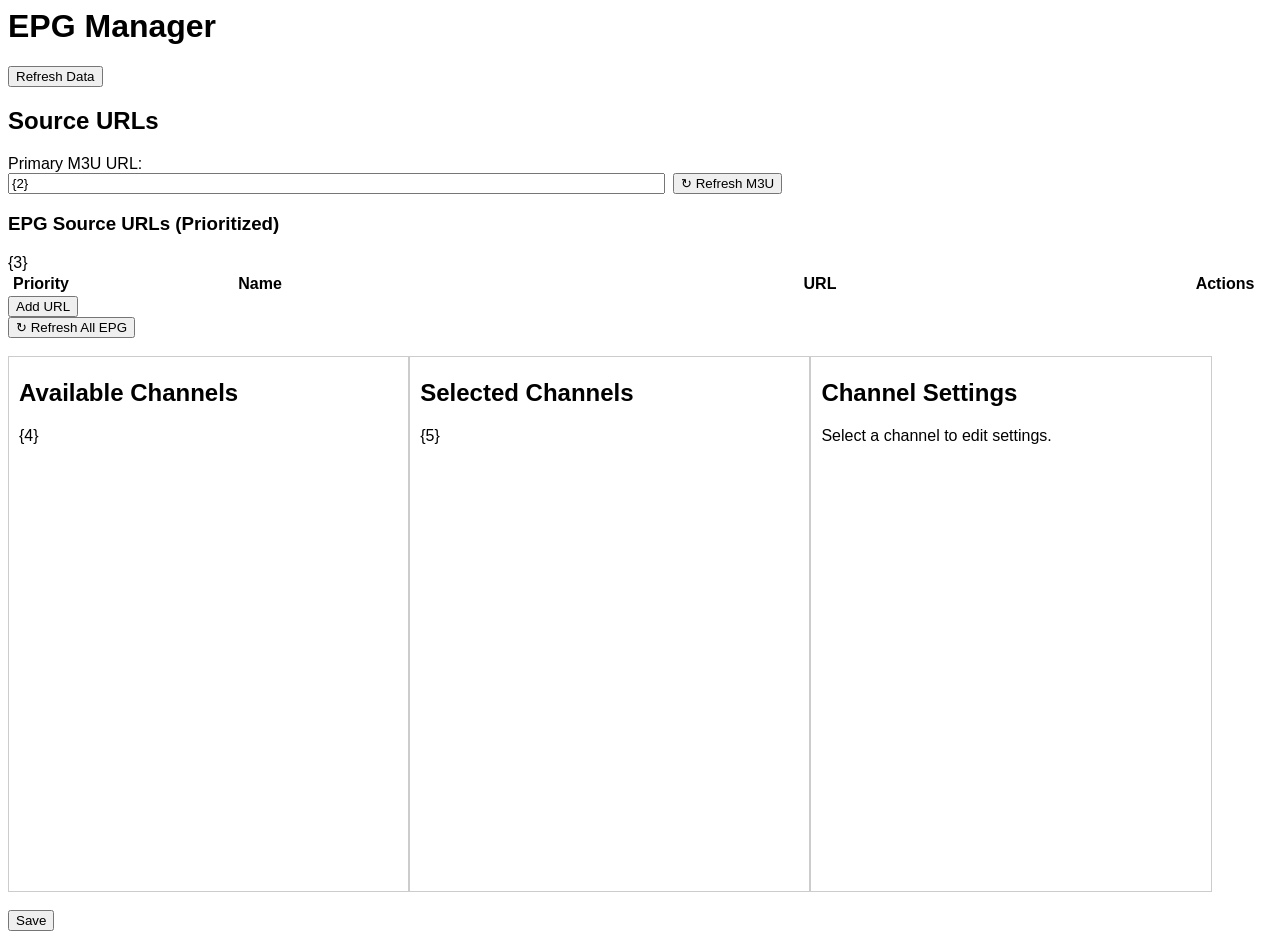
==== EPGManager/wwwroot/index.html @ a406868f "Configuration works" ====
<html>

<head>
	<link rel="stylesheet" href="styles.css?{0}" />
	<script src="scripts.js?{1}"></script>
</head>

<body>
	<h1>EPG Manager</h1>
	<button type="button" onclick="triggerRefresh()">Refresh Data</button>
	<form method='post' action='/config' onsubmit='beforeSubmit()'>
		<h2>Source URLs</h2>
		<label>Primary M3U URL:</label><br />
		<div style='display: flex; gap: 8px; margin-bottom: 12px;'>
			<input type="text" name="PrimaryUrl" value="{2}" size="80" />
			<button type="button" onclick="refreshM3u()" title="Download and cache M3U file">↻ Refresh M3U</button>
		</div>

		<h3>EPG Source URLs (Prioritized)</h3>
		<table id="url-table">
			<thead>
				<tr>
					<th class="column-priority">Priority</th>
					<th class="column-name">Name</th>
					<th class="column-url">URL</th>
					<th class="column-actions">Actions</th>
				</tr>
			</thead>
			<tbody id="url-list">
				{3}
			</tbody>
		</table>
		<button type="button" onclick="addUrlRow()">Add URL</button><br/>
		<button type="button" onclick="refreshAllEpg()" title="Download and cache all EPG files">↻ Refresh All EPG</button><br/><br/>
		<input type='hidden' name='EpgUrls' id='epgurls-input' />

		<div class='panel' id='all-channels'>
			<h2>Available Channels</h2>
			<div class="panel-body">
			{4}
			</div>
		</div>
		<div class="panel" id="selected-channels">
			<h2>Selected Channels</h2>
			<div id='selected-list'>
			{5}
			</div>
		</div>
		<div class='panel' id='channel-settings'>
			<h2>Channel Settings</h2>
			<div id='settings-placeholder' style="display: block;">
				<p>Select a channel to edit settings.</p>
			</div>
			<div id='settings-content' style="display: none;">
				<h3>Channel ID</h3>
				<div style="margin-bottom: 20px;">
					<h4>Default Values</h4>
					<div style="display: inline-block;">Name:</div><div id='settings-default-name' style="display: inline-block;"></div><br />
					<div style="display: inline-block;">Logo:</div><div id='settings-default-logo' style="display: inline-block;"></div><br />
					<div style="display: inline-block;">Group:</div><div id='settings-default-group' style="display: inline-block;"></div><br />
				</div>

				<h4>Overrides</h4>
				<label>Name:</label><input id='settings-name' type='text' /><br />
				<label>Logo:</label><input id='settings-logo' type='text' /><br />
				<label>Groups:</label><input id='settings-groups' type="text"><br />

				<h4>EPG Mappings</h4>
				<div id="epg-mappings">
					<p>No EPG mappings</p>
				</div>
				<button id="settings-addepg" type="button">Add EPG Mapping</button><br /><br />

				<button id="settings-apply" type='button'>Apply Settings</button>
			</div>
		</div>

		<div style='clear: both;'></div>

		<input type='hidden' name='SelectedChannels' id='selected-channels-input' />
		<input type='hidden' name='RulesJson' id='rules-json-input' value='{6}' />

		<br />
		<button type='submit'>Save</button>
	</form>

	<!-- EPG Mapping Modal -->
	<div id="epg-mapping-modal" class="modal" style="display: none;">
		<div class="modal-content">
			<span class="close" onclick="closeEpgMappingModal()">&times;</span>
			<h2>Add EPG Mapping</h2>
			<p>Select an EPG source and channel to map to this M3U channel.</p>
			<label for="epg-source-select">EPG Source:</label>
			<select id="epg-source-select" onchange="loadEpgChannels()">
				<option value="">Select EPG source...</option>
			</select><br/><br/>
			<label for="epg-channel-select">EPG Channel:</label>
			<select id="epg-channel-select">
				<option value="">Select EPG source first...</option>
			</select><br/><br/>
			<button id="modal-add" type="button">Add Mapping</button>
			<button type="button" onclick="closeEpgMappingModal()">Cancel</button>
		</div>
	</div>
</body>

</html>
---- EPGManager/wwwroot/styles.css ----
body {
	font-family: Arial;
}

.changed {
	background-color: #b2f9ff;
}

.column-priority{
	min-width: 60px;
	max-width: 60px;
	width: 60px;
}

.column-name{
	min-width: 160px;
	width: 30%
}

.column-url{
	min-width: 200px;
	width: 60%
}

.column-actions{
	min-width: 60px;
	max-width: 60px;
	width: 60px;
}

.panel {
	float: left;
	overflow-y: auto;
	width: 30%;
	height: 60%;
	padding: 2px 10px 2px 10px;
	border: 1px solid #ccc;
}

.channel-item {
	padding: 4px;
	cursor: pointer;
}

.channel-item:hover {
	background-color: #eef;
}

.channel-item.new-channel {
	background-color: #ffff99;
	border-left: 4px solid #ffcc00;
}

.channel-item.new-channel:hover {
	background-color: #ffff66;
}

.channel-name {
	display: inline-block;
	margin-left: 5px;
	margin-right: 5px;
}

.action-button {
	display: inline-block;
	font-weight: bold;
	border-style: ridge;
	border-color: silver;
	cursor: pointer;
	padding: 2px 6px;
	background-color: #f0f0f0;
	border-radius: 3px;
}

.action-button:hover {
	background-color: #e0e0e0;
}

.channel-gripper {
	cursor: move;
	padding-left: 5px;
	padding-right: 5px;
}

.channel-add, .channel-remove, .group-expander {
	display: inline-block;
	font-weight: bold;
}

.group-title {
	font-weight: bold;
	margin-top: 10px;
	cursor: pointer;
}

.group-content {
	transition: all 0.2s ease-out;
}

.channel-item.dragging {
	opacity: 0.4;
	border: 1px dashed #888;
}

#settings-content input {
	width: 90%;
}

/* Modal styles */
.modal {
	display: none;
	position: fixed;
	z-index: 1;
	left: 0;
	top: 0;
	width: 100%;
	height: 100%;
	overflow: auto;
	background-color: rgba(0,0,0,0.4);
}

.modal-content {
	background-color: #fefefe;
	margin: 15% auto;
	padding: 20px;
	border: 1px solid #888;
	width: 80%;
	max-width: 600px;
}

.close {
	color: #aaa;
	float: right;
	font-size: 28px;
	font-weight: bold;
	cursor: pointer;
}

.close:hover,
.close:focus {
	color: black;
	text-decoration: none;
	cursor: pointer;
}

/* Trash Icon */
/* https: //codepen.io/msaetre/pen/bGJPyo */
.icon-trash {
	width: 20px;
	height: 20px;
	position: relative;
	overflow: hidden;
	/*margin-left: 25px;
	margin-bottom: 25px;*/
	cursor: pointer;
}

.icon-trash .trash-lid {
	width: 62%;
	height: 10%;
	position: absolute;
	left: 50%;
	margin-left: -31%;
	top: 10.5%;
	background-color: #000;
	border-top-left-radius: 80%;
	border-top-right-radius: 80%;
	-webkit-transform: rotate(-5deg);
	-moz-transform: rotate(-5deg);
	-ms-transform: rotate(-5deg);
	transform: rotate(-5deg);
}

.icon-trash .trash-lid:after {
	content: "";
	width: 26%;
	height: 100%;
	position: absolute;
	left: 50%;
	margin-left: -13%;
	margin-top: -10%;
	background-color: inherit;
	border-top-left-radius: 30%;
	border-top-right-radius: 30%;
	-webkit-transform: rotate(-1deg);
	-moz-transform: rotate(-1deg);
	-ms-transform: rotate(-1deg);
	transform: rotate(-1deg);
}

.icon-trash .trash-container {
	width: 56%;
	height: 65%;
	position: absolute;
	left: 50%;
	margin-left: -28%;
	bottom: 10%;
	background-color: #000;
	border-bottom-left-radius: 15%;
	border-bottom-right-radius: 15%;
}

.icon-trash .trash-container:after {
	content: "";
	width: 110%;
	height: 12%;
	position: absolute;
	left: 50%;
	margin-left: -55%;
	top: 0;
	background-color: inherit;
	border-bottom-left-radius: 45%;
	border-bottom-right-radius: 45%;
}

.icon-trash .trash-line-1 {
	width: 4%;
	height: 50%;
	position: absolute;
	left: 38%;
	margin-left: -2%;
	bottom: 17%;
	background-color: #252527;
}

.icon-trash .trash-line-2 {
	width: 4%;
	height: 50%;
	position: absolute;
	left: 50%;
	margin-left: -2%;
	bottom: 17%;
	background-color: #252527;
}

.icon-trash .trash-line-3 {
	width: 4%;
	height: 50%;
	position: absolute;
	left: 62%;
	margin-left: -2%;
	bottom: 17%;
	background-color: #252527;
}
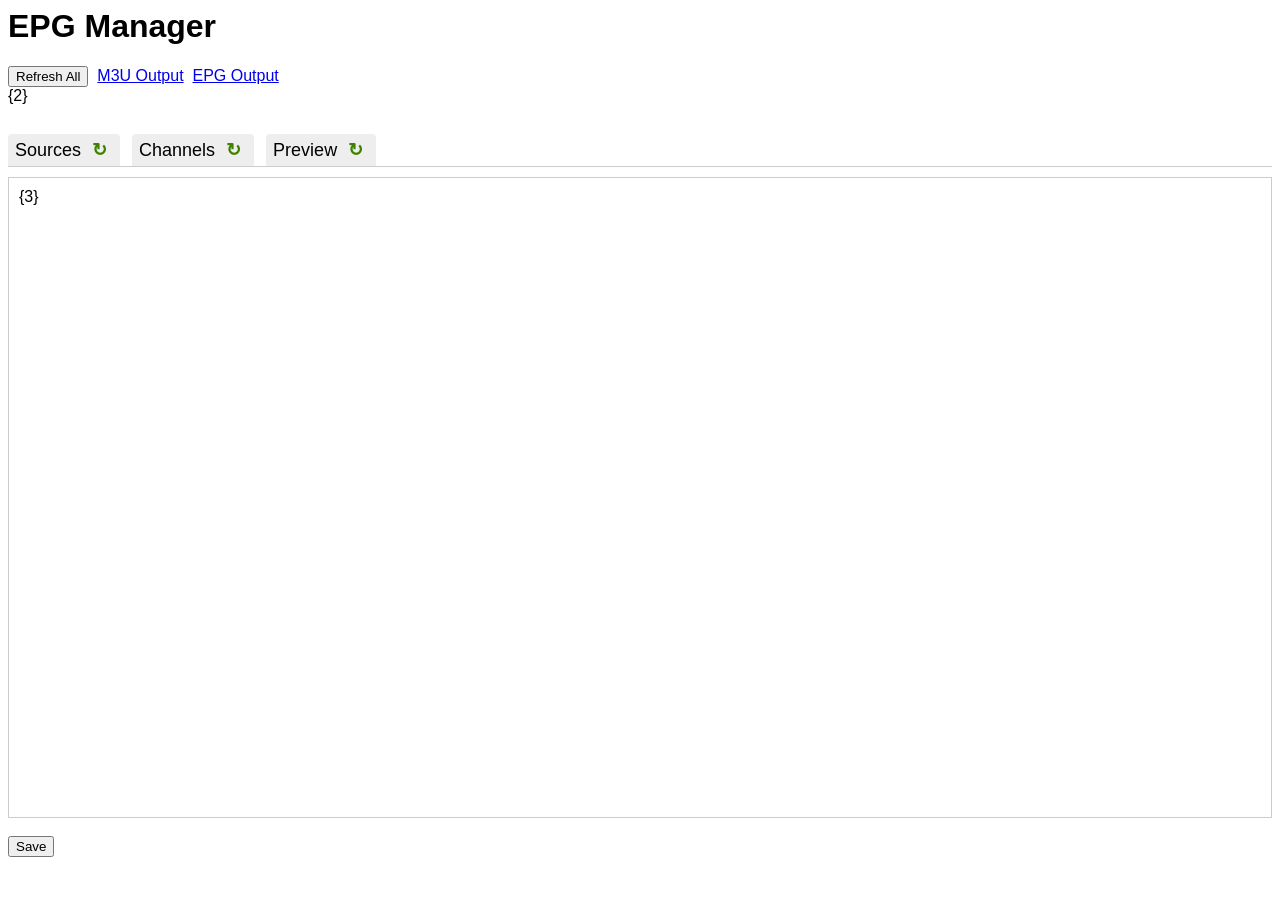
==== commit 3e99f38f: "V1.1 - Fully working.  Room for improvements." ====
--- a/EPGManager/wwwroot/index.html
+++ b/EPGManager/wwwroot/index.html
@@ -7,99 +7,61 @@
 
 <body>
 	<h1>EPG Manager</h1>
-	<button type="button" onclick="triggerRefresh()">Refresh Data</button>
-	<form method='post' action='/config' onsubmit='beforeSubmit()'>
-		<h2>Source URLs</h2>
-		<label>Primary M3U URL:</label><br />
-		<div style='display: flex; gap: 8px; margin-bottom: 12px;'>
-			<input type="text" name="PrimaryUrl" value="{2}" size="80" />
-			<button type="button" onclick="refreshM3u()" title="Download and cache M3U file">↻ Refresh M3U</button>
-		</div>
+	<div id="outputactions" style="width: 300px; height: 50px;">
+		<button type="button" onclick="refreshOutputs()">Refresh All</button>&nbsp;&nbsp;<a href="/output/m3u">M3U Output</a>&nbsp;&nbsp;<a href="/output/epg">EPG Output</a><br />
+		<div id="status-message">{2}</div>
+	</div>
+	<div id="progress" class="progress" style="display: none">
+		<svg class="spinner" style="width: 300px; height: 50px;">
+			<circle class="ringbg" cx="150" cy="25" r="20" />
+			<circle class="ring" cx="150" cy="25" r="20" />
+		</svg>
+	</div>
+	<br />
 
-		<h3>EPG Source URLs (Prioritized)</h3>
-		<table id="url-table">
-			<thead>
-				<tr>
-					<th class="column-priority">Priority</th>
-					<th class="column-name">Name</th>
-					<th class="column-url">URL</th>
-					<th class="column-actions">Actions</th>
-				</tr>
-			</thead>
-			<tbody id="url-list">
-				{3}
-			</tbody>
-		</table>
-		<button type="button" onclick="addUrlRow()">Add URL</button><br/>
-		<button type="button" onclick="refreshAllEpg()" title="Download and cache all EPG files">↻ Refresh All EPG</button><br/><br/>
-		<input type='hidden' name='EpgUrls' id='epgurls-input' />
+	<div class="tab-header">
+		<label class="tab-label" for="tab-sources">Sources <button type="button" class="refresh-button" onclick="refreshSourcesTab()">↻</button></label>
+		<label class="tab-label" for="tab-channels">Channels <button type="button" class="refresh-button" onclick="refreshChannelsTab()">↻</button></label>
+		<label class="tab-label" for="tab-preview">Preview <button type="button" class="refresh-button" onclick="refreshPreviewTab()">↻</button></label>
+	</div>
 
-		<div class='panel' id='all-channels'>
-			<h2>Available Channels</h2>
-			<div class="panel-body">
-			{4}
-			</div>
-		</div>
-		<div class="panel" id="selected-channels">
-			<h2>Selected Channels</h2>
-			<div id='selected-list'>
-			{5}
-			</div>
-		</div>
-		<div class='panel' id='channel-settings'>
-			<h2>Channel Settings</h2>
-			<div id='settings-placeholder' style="display: block;">
-				<p>Select a channel to edit settings.</p>
-			</div>
-			<div id='settings-content' style="display: none;">
-				<h3>Channel ID</h3>
-				<div style="margin-bottom: 20px;">
-					<h4>Default Values</h4>
-					<div style="display: inline-block;">Name:</div><div id='settings-default-name' style="display: inline-block;"></div><br />
-					<div style="display: inline-block;">Logo:</div><div id='settings-default-logo' style="display: inline-block;"></div><br />
-					<div style="display: inline-block;">Group:</div><div id='settings-default-group' style="display: inline-block;"></div><br />
-				</div>
+	<input type="radio" id="tab-sources" name="tab" class="tab" checked>
+	<div id="tab-content-sources" class="tab-content">
+		{3}
+	</div>
 
-				<h4>Overrides</h4>
-				<label>Name:</label><input id='settings-name' type='text' /><br />
-				<label>Logo:</label><input id='settings-logo' type='text' /><br />
-				<label>Groups:</label><input id='settings-groups' type="text"><br />
+	<input type="radio" id="tab-channels" name="tab" class="tab">
+	<div id="tab-content-channels" class="tab-content">
+		{4}
+	</div>
 
-				<h4>EPG Mappings</h4>
-				<div id="epg-mappings">
-					<p>No EPG mappings</p>
-				</div>
-				<button id="settings-addepg" type="button">Add EPG Mapping</button><br /><br />
+	<input type="radio" id="tab-preview" name="tab" class="tab">
+	<div id="tab-content-preview" class="tab-content">
+		{5}
+	</div>
+	<div style='clear: both;'></div>
 
-				<button id="settings-apply" type='button'>Apply Settings</button>
-			</div>
-		</div>
-
-		<div style='clear: both;'></div>
-
-		<input type='hidden' name='SelectedChannels' id='selected-channels-input' />
-		<input type='hidden' name='RulesJson' id='rules-json-input' value='{6}' />
-
-		<br />
-		<button type='submit'>Save</button>
-	</form>
+	<br />
+	<button type="button" onclick="saveConfig()">Save</button>
 
 	<!-- EPG Mapping Modal -->
 	<div id="epg-mapping-modal" class="modal" style="display: none;">
 		<div class="modal-content">
 			<span class="close" onclick="closeEpgMappingModal()">&times;</span>
 			<h2>Add EPG Mapping</h2>
+			<div id="modal-channel-name" style="display: inline;">Channel Name</div> : <div id="modal-channel-id"
+				style="display: inline;">Channel Id</div><br />
 			<p>Select an EPG source and channel to map to this M3U channel.</p>
-			<label for="epg-source-select">EPG Source:</label>
-			<select id="epg-source-select" onchange="loadEpgChannels()">
+			<label for="epg-source-select" style="display: inline-block; width: 110px;">EPG Source:</label>
+			<select id="epg-source-select" style="width: 475px; max-width: 475px;" onchange="loadEpgChannels()">
 				<option value="">Select EPG source...</option>
-			</select><br/><br/>
-			<label for="epg-channel-select">EPG Channel:</label>
-			<select id="epg-channel-select">
+			</select><br /><br />
+			<label for="epg-channel-select" style="display: inline-block; width: 110px;">EPG Channel:</label>
+			<select id="epg-channel-select" style="width: 475px; max-width: 475px;">
 				<option value="">Select EPG source first...</option>
-			</select><br/><br/>
+			</select><br /><br />
 			<button id="modal-add" type="button">Add Mapping</button>
-			<button type="button" onclick="closeEpgMappingModal()">Cancel</button>
+			<button type="button" onclick="closeEpgMappingModal()">Close</button>
 		</div>
 	</div>
 </body>
--- a/EPGManager/wwwroot/styles.css
+++ b/EPGManager/wwwroot/styles.css
@@ -6,35 +6,60 @@
 	background-color: #b2f9ff;
 }
 
-.column-priority{
+.refresh-button {
+	color: #408000;
+	border-style: none;
+	font-weight: bolder;
+	font-size: inherit;
+	background-color: inherit;
+	cursor: progress;
+}
+
+.column-priority {
 	min-width: 60px;
 	max-width: 60px;
 	width: 60px;
 }
 
-.column-name{
-	min-width: 160px;
-	width: 30%
-}
-
-.column-url{
-	min-width: 200px;
-	width: 60%
-}
-
-.column-actions{
+.column-offset {
 	min-width: 60px;
 	max-width: 60px;
 	width: 60px;
 }
 
+.column-name {
+	min-width: 160px;
+	width: 30%
+}
+
+.column-url {
+	min-width: 200px;
+	width: 60%
+}
+
+.column-actions {
+	min-width: 60px;
+	max-width: 60px;
+	width: 60px;
+}
+
 .panel {
-	float: left;
 	overflow-y: auto;
-	width: 30%;
-	height: 60%;
 	padding: 2px 10px 2px 10px;
 	border: 1px solid #ccc;
+}
+
+.channels-layout {
+	display: flex;
+	height: 100%;
+	gap: 10px;
+	align-items: stretch;
+}
+
+.channels-layout .panel {
+	flex: 1 1 0;
+	min-width: 0;
+	/* prevents overflow in flex */
 }
 
 .channel-item {
@@ -49,6 +74,11 @@
 .channel-item.new-channel {
 	background-color: #ffff99;
 	border-left: 4px solid #ffcc00;
+}
+
+.channel-item.missing-channel {
+	background-color: #ff7070;
+	border-left: 4px solid #ff2020;
 }
 
 .channel-item.new-channel:hover {
@@ -82,7 +112,9 @@
 	padding-right: 5px;
 }
 
-.channel-add, .channel-remove, .group-expander {
+.channel-add,
+.channel-remove,
+.group-expander {
 	display: inline-block;
 	font-weight: bold;
 }
@@ -104,6 +136,65 @@
 
 #settings-content input {
 	width: 90%;
+}
+
+/* Preview Tab */
+.preview-layout {
+	margin: 0px;
+	padding: 0px;
+	display: flex;
+	height: 100%;
+	gap: 0px;
+	align-items: stretch;
+	overflow-y: auto;
+	background-color: black;
+}
+
+.preview-table {
+	margin: 0px;
+	padding: 0px;
+	width: 100%;
+	border-width: 0px;
+	border-style: none;
+	border-collapse: collapse;
+	border-spacing: 0px;
+}
+
+.preview-table th {
+	position: sticky;
+	top: 0;
+	background-color: #a0a0a0;
+	z-index: 2;
+	height: 40px;
+	font-size: large;
+	margin: 0px;
+	padding: 2px;
+	vertical-align: middle;
+}
+
+.preview-table td {
+	padding: 0px;
+	height: 50px;
+	vertical-align: middle;
+	color: white;
+	border-style: solid;
+	border-color: #a0a0a0;
+	border-width: 1px;
+	border-collapse: collapse;
+}
+
+.preview-channel-column {
+	width: 20%;
+}
+
+.preview-channel-column img {
+	margin: 0px 10px 0px 5px;
+	width: 60px;
+	height: 44px;
+}
+
+.preview-timeslot-column {
+	width: 16%;
 }
 
 /* Modal styles */
@@ -116,7 +207,7 @@
 	width: 100%;
 	height: 100%;
 	overflow: auto;
-	background-color: rgba(0,0,0,0.4);
+	background-color: rgba(0, 0, 0, 0.4);
 }
 
 .modal-content {
@@ -242,3 +333,108 @@
 	bottom: 17%;
 	background-color: #252527;
 }
+
+/* Tabs */
+.tab {
+	display: none;
+}
+
+.tab-header {
+	display: flex;
+	gap: 12px;
+	border-bottom: 1px solid #ccc;
+	margin-bottom: 10px;
+}
+
+.tab-label {
+	padding: 4px 7px;
+	font-size: large;
+	cursor: pointer;
+	background: #eeeeee;
+	border-radius: 4px 4px 0 0;
+	white-space: nowrap;
+}
+
+/* old
+.tab-label {
+	display: inline-block;
+	padding: 10px;
+	cursor: pointer;
+	background: #ccc;
+	margin-right: 5px;
+	position: relative;
+	top: 4px;
+}*/
+
+.tab:checked + .tab-label {
+	background: white;
+	border-bottom: 1px solid white;
+	font-weight: bold;
+}
+
+.tab-label:hover {
+	background: #bbb;
+}
+
+.tab-content {
+	z-index: 2;
+	display: none;
+	height: 70%;
+	/*margin-top: 5px;*/
+	padding: 10px;
+	border: 1px solid #ccc;
+	/*overflow: hidden;*/
+}
+
+.tab:checked + .tab-label {
+	background: #888;
+}
+
+.tab:checked + .tab-content {
+	display: block;
+}
+
+/* Progress Spinner */
+.spinner {
+	animation: rotate 2s linear infinite;
+}
+
+@keyframes rotate {
+	100% {
+		transform: rotate(360deg);
+	}
+}
+
+.ringbg {
+	fill: none;
+	stroke-width: 10px;
+	stroke: #1A2C34;
+}
+
+.ring {
+	fill: none;
+	stroke-width: 10px;
+	stroke-linecap: round;
+	transform: rotate(-90deg);
+	transform-origin: 50% 50%;
+	stroke-dasharray: 164;
+	stroke-dashoffset: 0;
+	stroke: #0050ff;
+	animation: dash 1.5s ease-in-out infinite;
+}
+
+@keyframes dash {
+	0% {
+		stroke-dashoffset: 164;
+	}
+
+	50% {
+		stroke-dashoffset: 41;
+		transform: rotate(45deg);
+	}
+
+	100% {
+		stroke-dashoffset: 164;
+		transform: rotate(360deg);
+	}
+}
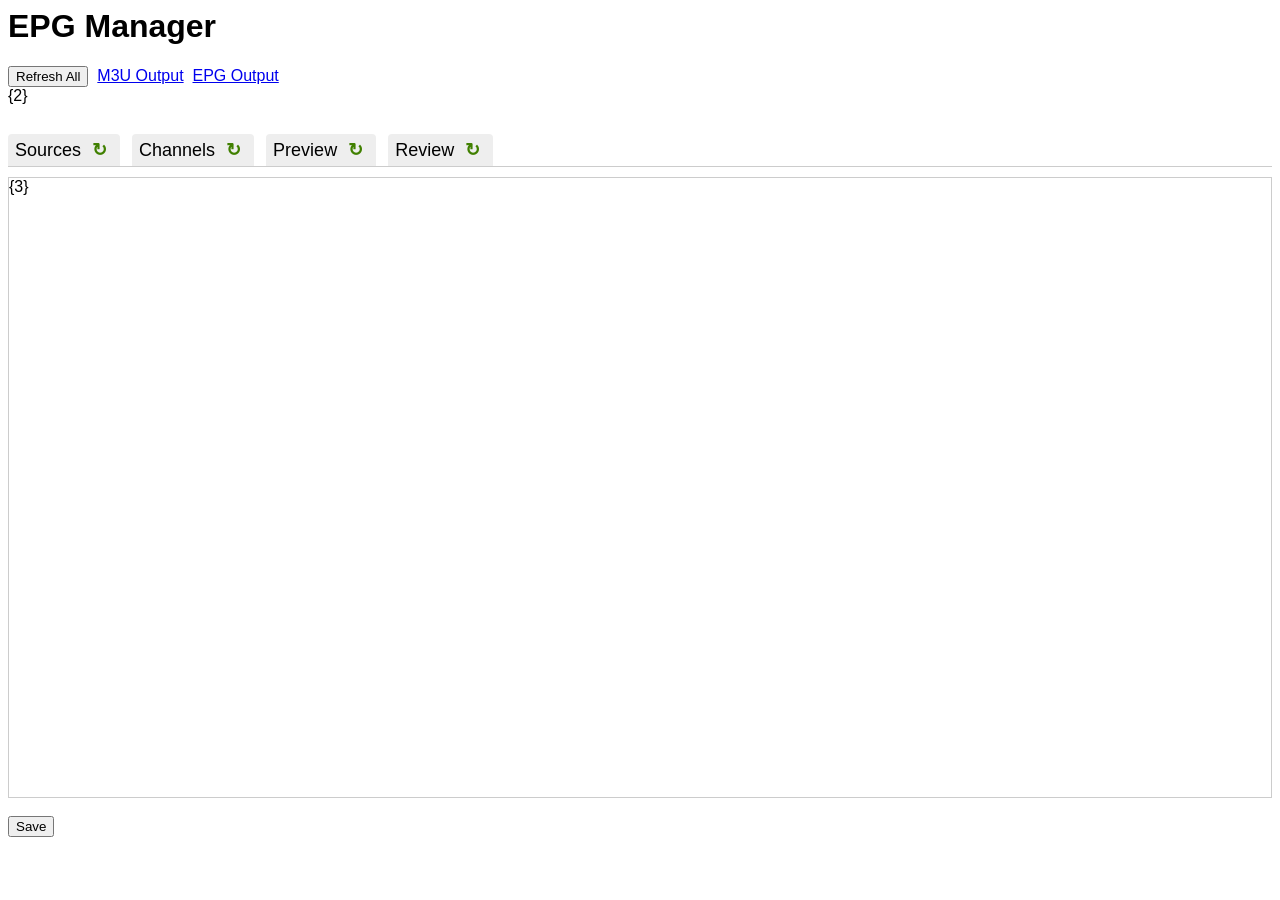
==== commit aaea8cbd: "Added "Review" tab" ====
--- a/EPGManager/wwwroot/index.html
+++ b/EPGManager/wwwroot/index.html
@@ -1,8 +1,12 @@
 <html>
 
 <head>
-	<link rel="stylesheet" href="styles.css?{0}" />
-	<script src="scripts.js?{1}"></script>
+	<link rel="stylesheet" href="common.styles.css?{0}" />
+	<link rel="stylesheet" href="preview.styles.css?{0}" />
+	<link rel="stylesheet" href="review.styles.css?{0}" />
+	<script src="common.scripts.js?{1}"></script>
+	<script src="preview.scripts.js?{1}"></script>
+	<script src="review.scripts.js?{1}"></script>
 </head>
 
 <body>
@@ -23,6 +27,7 @@
 		<label class="tab-label" for="tab-sources">Sources <button type="button" class="refresh-button" onclick="refreshSourcesTab()">↻</button></label>
 		<label class="tab-label" for="tab-channels">Channels <button type="button" class="refresh-button" onclick="refreshChannelsTab()">↻</button></label>
 		<label class="tab-label" for="tab-preview">Preview <button type="button" class="refresh-button" onclick="refreshPreviewTab()">↻</button></label>
+		<label class="tab-label" for="tab-review">Review <button type="button" class="refresh-button" onclick="refreshReviewTab()">↻</button></label>
 	</div>
 
 	<input type="radio" id="tab-sources" name="tab" class="tab" checked>
@@ -39,6 +44,12 @@
 	<div id="tab-content-preview" class="tab-content">
 		{5}
 	</div>
+
+	<input type="radio" id="tab-review" name="tab" class="tab">
+	<div id="tab-content-review" class="tab-content">
+		{6}
+	</div>
+
 	<div style='clear: both;'></div>
 
 	<br />
@@ -49,8 +60,7 @@
 		<div class="modal-content">
 			<span class="close" onclick="closeEpgMappingModal()">&times;</span>
 			<h2>Add EPG Mapping</h2>
-			<div id="modal-channel-name" style="display: inline;">Channel Name</div> : <div id="modal-channel-id"
-				style="display: inline;">Channel Id</div><br />
+			<div id="modal-channel-name" style="display: inline;">Channel Name</div> : <div id="modal-channel-id" style="display: inline;">Channel Id</div><br />
 			<p>Select an EPG source and channel to map to this M3U channel.</p>
 			<label for="epg-source-select" style="display: inline-block; width: 110px;">EPG Source:</label>
 			<select id="epg-source-select" style="width: 475px; max-width: 475px;" onchange="loadEpgChannels()">
--- a/EPGManager/wwwroot/common.styles.css
+++ b/EPGManager/wwwroot/common.styles.css
@@ -0,0 +1,395 @@
+body {
+	font-family: Arial;
+}
+
+.changed {
+	background-color: #b2f9ff;
+}
+
+.refresh-button {
+	color: #408000;
+	border-style: none;
+	font-weight: bolder;
+	font-size: inherit;
+	background-color: inherit;
+	cursor: progress;
+}
+
+.column-priority {
+	min-width: 60px;
+	max-width: 60px;
+	width: 60px;
+}
+
+.column-offset {
+	min-width: 60px;
+	max-width: 60px;
+	width: 60px;
+}
+
+.column-name {
+	min-width: 160px;
+	width: 30%
+}
+
+.column-url {
+	min-width: 200px;
+	width: 60%
+}
+
+.column-actions {
+	min-width: 60px;
+	max-width: 60px;
+	width: 60px;
+}
+
+.panel {
+	padding: 2px 10px 2px 10px;
+	border: 1px solid #ccc;
+	overflow-y: auto;
+	background-color: #ffffff;
+}
+
+.panel > h2 {
+	display: sticky;
+	background-color: inherit;
+}
+
+.panel-header {
+	position: sticky;
+	background-color: inherit;
+	font-size: larger;
+	font-weight: bold;
+	text-align: center;
+}
+
+.channels-layout {
+	display: flex;
+	height: 100%;
+	gap: 10px;
+	align-items: stretch;
+}
+
+.channels-layout .panel {
+	flex: 1 1 0;
+	min-width: 0;
+	/* prevents overflow in flex */
+}
+
+.channel-item {
+	padding: 4px;
+	cursor: pointer;
+}
+
+.channel-item:hover {
+	background-color: #eef;
+}
+
+.channel-item.new-channel {
+	background-color: #ffff99;
+	border-left: 4px solid #ffcc00;
+}
+
+.channel-item.missing-channel {
+	background-color: #ff7070;
+	border-left: 4px solid #ff2020;
+}
+
+.channel-item.new-channel:hover {
+	background-color: #ffff66;
+}
+
+.channel-name {
+	display: inline-block;
+	margin-left: 5px;
+	margin-right: 5px;
+}
+
+.action-button {
+	display: inline-block;
+	font-weight: bold;
+	border-style: ridge;
+	border-color: silver;
+	cursor: pointer;
+	padding: 2px 6px;
+	background-color: #f0f0f0;
+	border-radius: 3px;
+}
+
+.action-button:hover {
+	background-color: #e0e0e0;
+}
+
+.channel-gripper {
+	cursor: move;
+	padding-left: 5px;
+	padding-right: 5px;
+}
+
+.channel-add,
+.channel-remove,
+.group-expander {
+	display: inline-block;
+	font-weight: bold;
+}
+
+.group-title {
+	font-weight: bold;
+	margin-top: 10px;
+	cursor: pointer;
+}
+
+.group-content {
+	transition: all 0.2s ease-out;
+}
+
+.channel-item.dragging {
+	opacity: 0.4;
+	border: 1px dashed #888;
+}
+
+#settings-content input {
+	width: 90%;
+}
+
+/* Modal styles */
+.modal {
+	display: none;
+	position: fixed;
+	z-index: 1;
+	left: 0;
+	top: 0;
+	width: 100%;
+	height: 100%;
+	overflow: auto;
+	background-color: rgba(0, 0, 0, 0.4);
+}
+
+.modal-content {
+	background-color: #fefefe;
+	margin: 15% auto;
+	padding: 20px;
+	border: 1px solid #888;
+	width: 80%;
+	max-width: 600px;
+}
+
+.close {
+	color: #aaa;
+	float: right;
+	font-size: 28px;
+	font-weight: bold;
+	cursor: pointer;
+}
+
+.close:hover,
+.close:focus {
+	color: black;
+	text-decoration: none;
+	cursor: pointer;
+}
+
+/* Trash Icon */
+/* https: //codepen.io/msaetre/pen/bGJPyo */
+.icon-trash {
+	width: 20px;
+	height: 20px;
+	position: relative;
+	overflow: hidden;
+	/*margin-left: 25px;
+	margin-bottom: 25px;*/
+	cursor: pointer;
+}
+
+.icon-trash .trash-lid {
+	width: 62%;
+	height: 10%;
+	position: absolute;
+	left: 50%;
+	margin-left: -31%;
+	top: 10.5%;
+	background-color: #000;
+	border-top-left-radius: 80%;
+	border-top-right-radius: 80%;
+	-webkit-transform: rotate(-5deg);
+	-moz-transform: rotate(-5deg);
+	-ms-transform: rotate(-5deg);
+	transform: rotate(-5deg);
+}
+
+.icon-trash .trash-lid:after {
+	content: "";
+	width: 26%;
+	height: 100%;
+	position: absolute;
+	left: 50%;
+	margin-left: -13%;
+	margin-top: -10%;
+	background-color: inherit;
+	border-top-left-radius: 30%;
+	border-top-right-radius: 30%;
+	-webkit-transform: rotate(-1deg);
+	-moz-transform: rotate(-1deg);
+	-ms-transform: rotate(-1deg);
+	transform: rotate(-1deg);
+}
+
+.icon-trash .trash-container {
+	width: 56%;
+	height: 65%;
+	position: absolute;
+	left: 50%;
+	margin-left: -28%;
+	bottom: 10%;
+	background-color: #000;
+	border-bottom-left-radius: 15%;
+	border-bottom-right-radius: 15%;
+}
+
+.icon-trash .trash-container:after {
+	content: "";
+	width: 110%;
+	height: 12%;
+	position: absolute;
+	left: 50%;
+	margin-left: -55%;
+	top: 0;
+	background-color: inherit;
+	border-bottom-left-radius: 45%;
+	border-bottom-right-radius: 45%;
+}
+
+.icon-trash .trash-line-1 {
+	width: 4%;
+	height: 50%;
+	position: absolute;
+	left: 38%;
+	margin-left: -2%;
+	bottom: 17%;
+	background-color: #252527;
+}
+
+.icon-trash .trash-line-2 {
+	width: 4%;
+	height: 50%;
+	position: absolute;
+	left: 50%;
+	margin-left: -2%;
+	bottom: 17%;
+	background-color: #252527;
+}
+
+.icon-trash .trash-line-3 {
+	width: 4%;
+	height: 50%;
+	position: absolute;
+	left: 62%;
+	margin-left: -2%;
+	bottom: 17%;
+	background-color: #252527;
+}
+
+/* Tabs */
+.tab {
+	display: none;
+}
+
+.tab-header {
+	display: flex;
+	gap: 12px;
+	border-bottom: 1px solid #ccc;
+	margin-bottom: 10px;
+}
+
+.tab-label {
+	padding: 4px 7px;
+	font-size: large;
+	cursor: pointer;
+	background: #eeeeee;
+	border-radius: 4px 4px 0 0;
+	white-space: nowrap;
+}
+
+/* old
+.tab-label {
+	display: inline-block;
+	padding: 10px;
+	cursor: pointer;
+	background: #ccc;
+	margin-right: 5px;
+	position: relative;
+	top: 4px;
+}*/
+
+.tab:checked + .tab-label {
+	background: white;
+	border-bottom: 1px solid white;
+	font-weight: bold;
+}
+
+.tab-label:hover {
+	background: #bbb;
+}
+
+.tab-content {
+	z-index: 2;
+	display: none;
+	height: 70%;
+	/*margin-top: 5px;*/
+	/*padding: 10px;*/
+	border: 1px solid #ccc;
+	/*overflow: hidden;*/
+}
+
+.tab:checked + .tab-label {
+	background: #888;
+}
+
+.tab:checked + .tab-content {
+	display: block;
+}
+
+/* Progress Spinner */
+.spinner {
+	animation: rotate 2s linear infinite;
+}
+
+@keyframes rotate {
+	100% {
+		transform: rotate(360deg);
+	}
+}
+
+.ringbg {
+	fill: none;
+	stroke-width: 10px;
+	stroke: #1A2C34;
+}
+
+.ring {
+	fill: none;
+	stroke-width: 10px;
+	stroke-linecap: round;
+	transform: rotate(-90deg);
+	transform-origin: 50% 50%;
+	stroke-dasharray: 164;
+	stroke-dashoffset: 0;
+	stroke: #0050ff;
+	animation: dash 1.5s ease-in-out infinite;
+}
+
+@keyframes dash {
+	0% {
+		stroke-dashoffset: 164;
+	}
+
+	50% {
+		stroke-dashoffset: 41;
+		transform: rotate(45deg);
+	}
+
+	100% {
+		stroke-dashoffset: 164;
+		transform: rotate(360deg);
+	}
+}
--- a/EPGManager/wwwroot/preview.styles.css
+++ b/EPGManager/wwwroot/preview.styles.css
@@ -0,0 +1,58 @@
+.preview-layout {
+	margin: 0px;
+	padding: 0px;
+	display: flex;
+	height: 100%;
+	gap: 0px;
+	align-items: stretch;
+	overflow-y: auto;
+	background-color: black;
+}
+
+.preview-table {
+	margin: 0px;
+	padding: 0px;
+	width: 100%;
+	border-width: 0px;
+	border-style: none;
+	border-collapse: collapse;
+	border-spacing: 0px;
+	background-color: #000000;
+}
+
+.preview-table th {
+	position: sticky;
+	top: 0;
+	background-color: #a0a0a0;
+	z-index: 2;
+	height: 40px;
+	font-size: large;
+	margin: 0px;
+	padding: 2px;
+	vertical-align: middle;
+}
+
+.preview-table td {
+	padding: 0px;
+	height: 50px;
+	vertical-align: middle;
+	color: white;
+	border-style: solid;
+	border-color: #a0a0a0;
+	border-width: 1px;
+	border-collapse: collapse;
+}
+
+.preview-channel-column {
+	width: 20%;
+}
+
+.preview-channel-column img {
+	margin: 0px 10px 0px 5px;
+	width: 60px;
+	height: 44px;
+}
+
+.preview-timeslot-column {
+	width: 16%;
+}
--- a/EPGManager/wwwroot/review.styles.css
+++ b/EPGManager/wwwroot/review.styles.css
@@ -0,0 +1,189 @@
+.review-layout {
+	margin: 0px;
+	padding: 0px;
+	display: flex;
+	height: 100%;
+	gap: 0px;
+	align-items: stretch;
+	background-color: white;
+}
+
+.review-panel {
+	border: 1px solid #c0c0c0;
+	overflow-y: auto;
+	background-color: white;
+}
+
+/* .review-panel > h2 {
+	display: sticky;
+	background-color: inherit;
+} */
+
+.review-epg-table {
+	margin: 0px;
+	padding: 0px;
+	width: 100%;
+	border-width: 0px;
+	border-style: none;
+	border-collapse: collapse;
+	border-spacing: 0px;
+	background-color: inherit;
+}
+
+.review-epg-table th {
+	position: sticky;
+	top: 0;
+	z-index: 2;
+	margin: 0px;
+	padding: 2px;
+	vertical-align: middle;
+	text-align: center;
+	background-color: inherit;
+}
+
+.review-epg-source {
+	/*width: 70%;*/
+}
+
+.review-epg-coverage {
+	/*width: 20%;*/
+	width: 80px;
+	min-width: 80px;
+	max-width: 80px;
+}
+
+.review-epg-accuracy {
+	/*width: 20%;*/
+	width: 80px;
+	min-width: 80px;
+	max-width: 80px;
+}
+
+.review-table {
+	margin: 0px;
+	padding: 0px;
+	width: 100%;
+	border-width: 0px;
+	border-style: none;
+	border-collapse: collapse;
+	border-spacing: 0px;
+}
+
+.review-table th {
+	position: sticky;
+	top: 0;
+	background-color: #a0a0a0;
+	z-index: 2;
+	height: 40px;
+	font-size: large;
+	margin: 0px;
+	padding: 2px;
+	vertical-align: middle;
+}
+
+.review-table td {
+	padding: 0px;
+	height: 50px;
+	vertical-align: middle;
+	color: white;
+	border-style: solid;
+	border-color: #a0a0a0;
+	border-width: 1px;
+	border-collapse: collapse;
+	background-color: #000000;
+}
+
+.review-channel-column {
+	width: 15%;
+}
+
+.review-channel-column img {
+	margin: 0px 10px 0px 5px;
+	width: 60px;
+	height: 44px;
+}
+
+.review-feedback-column {
+	width: 5%;
+	max-width: 110px;
+}
+
+.review-timeslot-column {
+	width: 16%;
+}
+
+.review-channel {
+	display: flex;
+	flex-flow: row;
+	justify-content: flex-start;
+	align-items: center;
+}
+
+.review-channel-feedback {
+	display: flex;
+	flex-flow: column;
+	justify-content: center;
+	align-items: flex-start;
+	flex-wrap: nowrap;
+	margin: 4px;
+	width: 100px;
+}
+
+/* Label container */
+.review-checkbox {
+	display: inline-flex;
+	align-items: center;
+	gap: 8px;
+	flex-direction: row;
+	/* Text first, box second */
+	cursor: pointer;
+	user-select: none;
+	font-family: Arial, sans-serif;
+	font-size: 16px;
+}
+
+/* Hide the native checkbox */
+.review-checkbox input[type="checkbox"] {
+	display: none;
+}
+
+/* Custom box */
+.review-checkbox-checkmark {
+	width: 20px;
+	height: 20px;
+	border: 2px solid #555;
+	border-radius: 4px;
+	display: inline-block;
+	position: relative;
+	transition: all 0.2s ease;
+}
+
+/* Checkmark (hidden by default) */
+.review-checkbox-checkmark::after {
+	content: "";
+	position: absolute;
+	left: 5px;
+	top: 1px;
+	width: 6px;
+	height: 12px;
+	border: solid white;
+	border-width: 0 2px 2px 0;
+	transform: rotate(45deg);
+	opacity: 0;
+	transition: opacity 0.2s ease;
+}
+
+/* Checked state */
+.review-checkbox input[type="checkbox"]:checked + .review-checkbox-checkmark {
+	background-color: #007BFF;
+	border-color: #007BFF;
+}
+
+.review-checkbox input[type="checkbox"]:checked + .review-checkbox-checkmark::after {
+	opacity: 1;
+}
+
+/* Hover effect */
+.review-checkbox:hover .review-checkbox-checkmark {
+	border-color: #007BFF;
+}
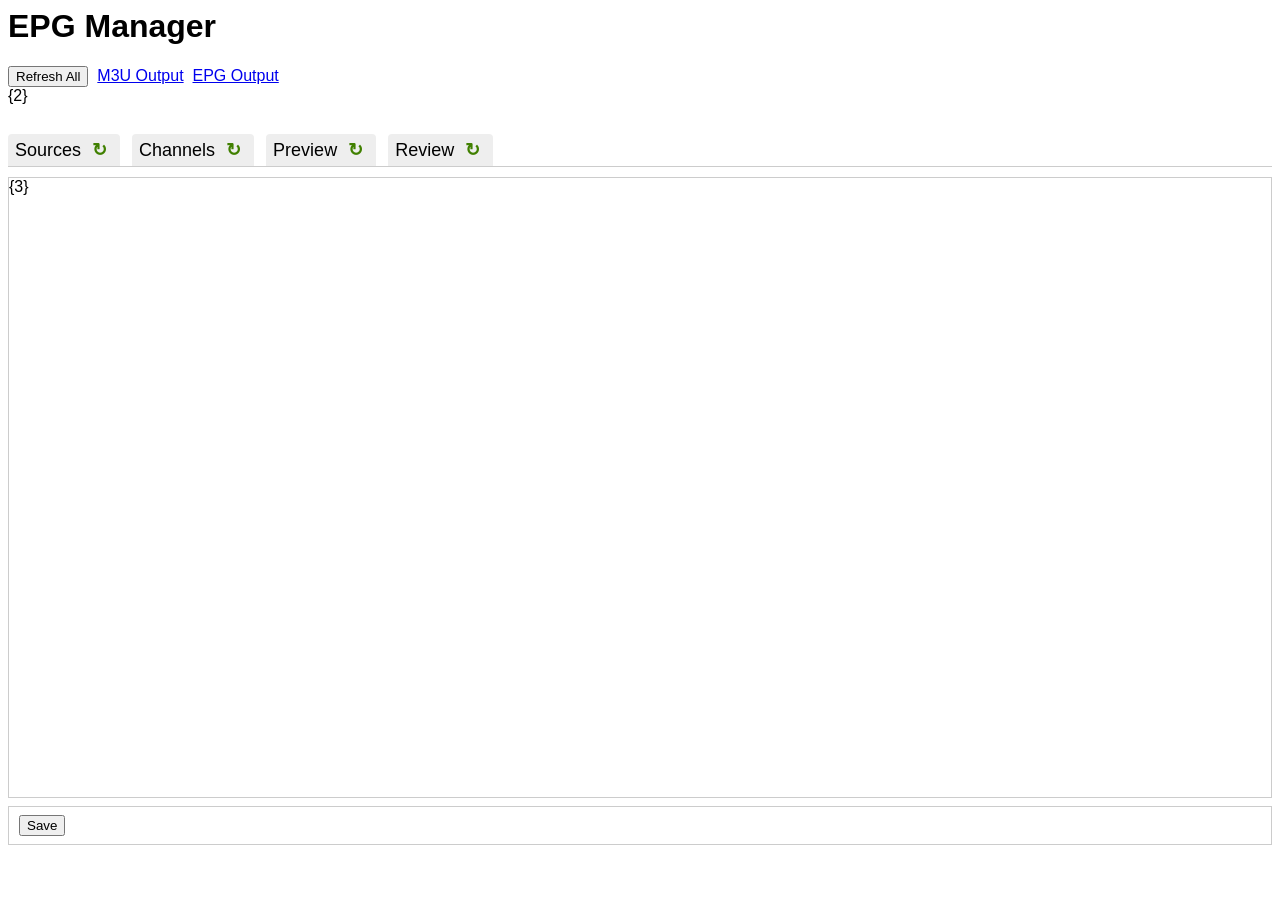
==== commit 6d07067a: "Corrections to UI" ====
--- a/EPGManager/wwwroot/index.html
+++ b/EPGManager/wwwroot/index.html
@@ -52,8 +52,9 @@
 
 	<div style='clear: both;'></div>
 
-	<br />
-	<button type="button" onclick="saveConfig()">Save</button>
+	<div class="app-actions">
+		<button type="button" onclick="saveConfig()">Save</button>
+	</div>
 
 	<!-- EPG Mapping Modal -->
 	<div id="epg-mapping-modal" class="modal" style="display: none;">
--- a/EPGManager/wwwroot/common.styles.css
+++ b/EPGManager/wwwroot/common.styles.css
@@ -43,6 +43,48 @@
 	width: 60px;
 }
 
+.epg-url-scroll {
+	max-height: 52vh;
+	min-height: 120px;
+	overflow: auto;
+	border: 1px solid #ccc;
+}
+
+#epg-url-table {
+	width: 100%;
+	table-layout: fixed;
+	border-collapse: collapse;
+}
+
+#epg-url-table thead th {
+	position: sticky;
+	top: 0;
+	z-index: 1;
+	background-color: #eeeeee;
+}
+
+#epg-url-table input {
+	box-sizing: border-box;
+	max-width: 100%;
+}
+
+.epg-url-actions {
+	display: flex;
+	flex-wrap: wrap;
+	gap: 8px;
+	margin-top: 8px;
+}
+
+.app-actions {
+	position: sticky;
+	bottom: 0;
+	z-index: 5;
+	margin-top: 8px;
+	padding: 8px 10px;
+	border: 1px solid #ccc;
+	background-color: #ffffff;
+}
+
 .panel {
 	padding: 2px 10px 2px 10px;
 	border: 1px solid #ccc;
@@ -81,6 +123,27 @@
 	cursor: pointer;
 }
 
+#all-channels .channel-item {
+	display: grid;
+	grid-template-columns: minmax(0, 1fr) auto;
+	align-items: center;
+}
+
+#all-channels .channel-name {
+	grid-column: 1;
+	grid-row: 1;
+}
+
+#all-channels .channel-sources {
+	grid-column: 1;
+}
+
+#all-channels .channel-add {
+	grid-column: 2;
+	grid-row: 1 / span 2;
+	align-self: center;
+}
+
 .channel-item:hover {
 	background-color: #eef;
 }
@@ -103,6 +166,53 @@
 	display: inline-block;
 	margin-left: 5px;
 	margin-right: 5px;
+}
+
+.channel-sources {
+	display: flex;
+	flex-wrap: wrap;
+	gap: 4px;
+	margin: 2px 0 2px 5px;
+	font-size: 0.85em;
+	color: #444;
+}
+
+.channel-sources-label {
+	align-self: center;
+	font-weight: bold;
+}
+
+.channel-source-tag {
+	padding: 1px 5px;
+	border: 1px solid #bbb;
+	border-radius: 8px;
+	background-color: #f5f5f5;
+}
+
+.channel-source-tag.effective-source {
+	border-color: #60915b;
+	background-color: #e8f4e6;
+}
+
+.channel-settings-values {
+	display: grid;
+	grid-template-columns: max-content minmax(0, 1fr);
+	gap: 4px 8px;
+	margin: 0 0 16px;
+}
+
+.channel-settings-values dt {
+	font-weight: bold;
+}
+
+.channel-settings-values dd {
+	min-width: 0;
+	margin: 0;
+	overflow-wrap: anywhere;
+}
+
+#settings-effective-uri {
+	word-break: break-all;
 }
 
 .action-button {
@@ -192,6 +302,7 @@
 /* Trash Icon */
 /* https: //codepen.io/msaetre/pen/bGJPyo */
 .icon-trash {
+	display: block;
 	width: 20px;
 	height: 20px;
 	position: relative;
@@ -199,6 +310,41 @@
 	/*margin-left: 25px;
 	margin-bottom: 25px;*/
 	cursor: pointer;
+}
+
+#settings-epgList {
+	padding-left: 0;
+	list-style: none;
+}
+
+.epg-mapping-item {
+	display: flex;
+	align-items: center;
+	gap: 8px;
+	margin: 4px 0;
+}
+
+.epg-mapping-label {
+	flex: 1 1 auto;
+	min-width: 0;
+	overflow-wrap: anywhere;
+}
+
+.epg-mapping-remove {
+	display: flex;
+	flex: 0 0 32px;
+	align-items: center;
+	justify-content: center;
+	width: 32px;
+	height: 32px;
+	padding: 4px;
+	border: 0;
+	background: transparent;
+	cursor: pointer;
+}
+
+.epg-mapping-remove:hover {
+	background-color: #eeeeee;
 }
 
 .icon-trash .trash-lid {
--- a/EPGManager/wwwroot/review.styles.css
+++ b/EPGManager/wwwroot/review.styles.css
@@ -97,6 +97,17 @@
 	width: 15%;
 }
 
+.review-mapping-column {
+	width: 14%;
+	min-width: 120px;
+	overflow-wrap: anywhere;
+}
+
+.review-feedback-column {
+	width: 10%;
+	min-width: 110px;
+}
+
 .review-channel-column img {
 	margin: 0px 10px 0px 5px;
 	width: 60px;
@@ -109,7 +120,7 @@
 }
 
 .review-timeslot-column {
-	width: 16%;
+	width: 12%;
 }
 
 .review-channel {
